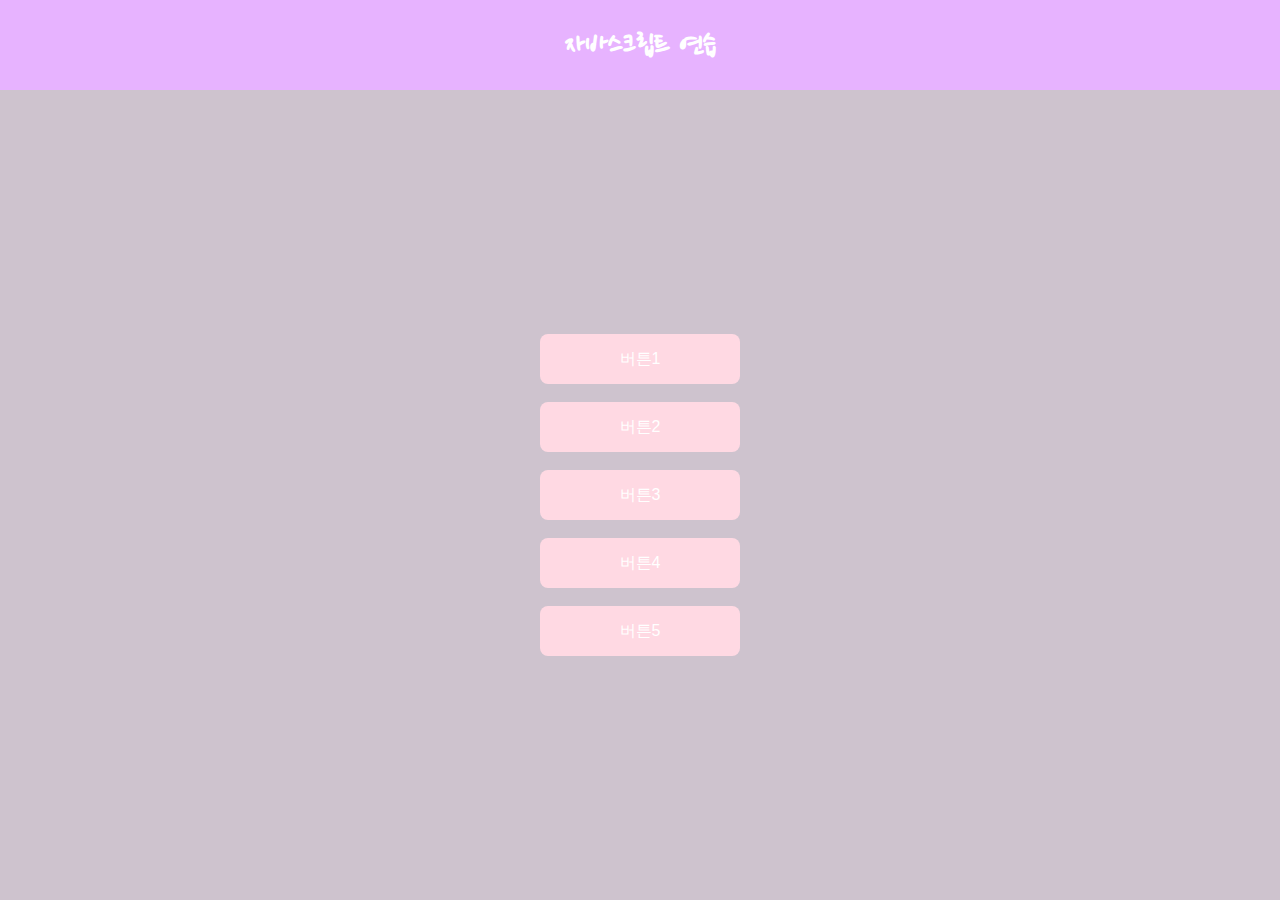
==== 01/index.html @ 23fbd064 "javascrip연습_v2" ====
<!DOCTYPE html>
<html lang="ko">
    <head>
        <meta charset="UTF-8">
        <meta
            name="viewport"
            content="width=device-width, initial-scale=1.0, user-scalable=no">
        <link rel="stylesheet" href="style/index.css">
        <link rel="preconnect" href="https://fonts.googleapis.com">
        <link
            rel="preconnect"
            href="https://fonts.gstatic.com"
            crossorigin="crossorigin">
        <link
            href="https://fonts.googleapis.com/css2?family=Nanum+Pen+Script&display=swap"
            rel="stylesheet">
        <title>JS PWA</title>
    </head>
    <body>
        <div id="root">
            <header>
                <h1>자바스크립트 연습</h1>
            </header>

            <main id="content">
                <section id="bt">
                    <button class="bt1">버튼1</button>
                    <button class="bt1">버튼2</button>
                    <button class="bt1">버튼3</button>
                    <button class="bt2">버튼4</button>
                    <button class="bt2">버튼5</button>
                </section>
            </main>

        </div>
    </body>
</html>
---- 01/style/index.css ----
/* 레이아웃 */
* {
    margin: 0;
    padding: 0;
}
header {
    height: 10vh;
    top: 0;
    position: sticky;
    background-color: #e7b3ff;
    color: white;
    display: flex;
    justify-content: center;
    align-items: center;
    font-family: 'Nanum Pen Script', cursive;

}

main {
    height: 90vh;  
    background-color: #cec3ce;
    display: flex;    
    justify-content: center;
    align-items: center;  
}
#bt {
    display: flex;    
    justify-content: center;
    align-items: center;
    flex-direction: column;
}

main > section > button {
    display: inline-block;    
    width: 100%;
    margin: 1vh;
    width: 50vh;
    height: 20vh;
    max-width: 200px;
    max-height: 50px;
    border-radius: 8px;
    border: none;
    text-align: center;
    background-color: #ffd9e3;
    color: white;
    font-size: 1rem;    
}
button:hover, button:active{
    background-color: white;
    color: #ffd9e3;
}
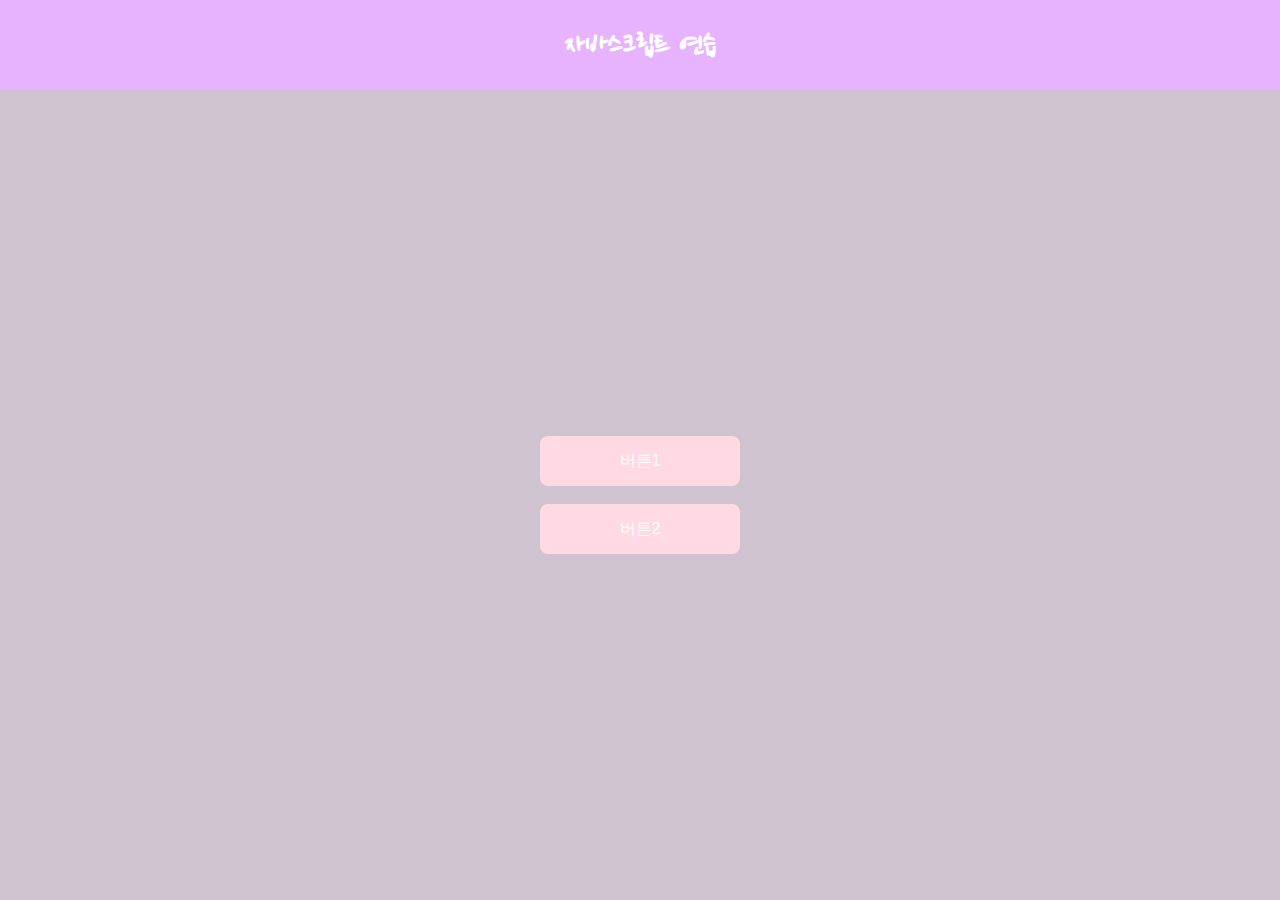
==== commit 2b85c896: "javascrip연습_v3" ====
--- a/01/index.html
+++ b/01/index.html
@@ -3,35 +3,57 @@
     <head>
         <meta charset="UTF-8">
         <meta
-            name="viewport"
-            content="width=device-width, initial-scale=1.0, user-scalable=no">
+        name="viewport"
+        content="width=device-width, initial-scale=1.0, user-scalable=no">
+        
+        <!--링크-->
         <link rel="stylesheet" href="style/index.css">
         <link rel="preconnect" href="https://fonts.googleapis.com">
         <link
-            rel="preconnect"
-            href="https://fonts.gstatic.com"
-            crossorigin="crossorigin">
+        rel="preconnect"
+        href="https://fonts.gstatic.com"
+        crossorigin="crossorigin">
         <link
-            href="https://fonts.googleapis.com/css2?family=Nanum+Pen+Script&display=swap"
-            rel="stylesheet">
+        href="https://fonts.googleapis.com/css2?family=Nanum+Pen+Script&display=swap"
+        rel="stylesheet">
         <title>JS PWA</title>
+            <!-- 자바스크립트 -->
+            <!-- 내부 자바스크립트 위치1
+
+                <script>
+                    alert("Hello World!");
+                    // console.log("Hello World!");
+                </script>
+        -->
+        <!-- 외부 자바스크립트 -->
+        <script src="./script/index.js"></script>
     </head>
     <body>
         <div id="root">
             <header>
                 <h1>자바스크립트 연습</h1>
+                
             </header>
+            <!--  여기도 가능
+                <script>
+                    alert("Hello World!");
+                    // console.log("Hello World!");
+                </script>
+        -->
 
             <main id="content">
                 <section id="bt">
-                    <button class="bt1">버튼1</button>
-                    <button class="bt1">버튼2</button>
-                    <button class="bt1">버튼3</button>
-                    <button class="bt2">버튼4</button>
-                    <button class="bt2">버튼5</button>
+                    <button class="bt1" onclick="funcPrint(1)">버튼1</button>
+                    <button class="bt2" onclick="funcPrint(2)">버튼2</button>
                 </section>
             </main>
 
         </div>
+         <!--  여기도 가능
+                <script>
+                    alert("Hello World!");
+                    // console.log("Hello World!");
+                </script>
+        -->
     </body>
 </html>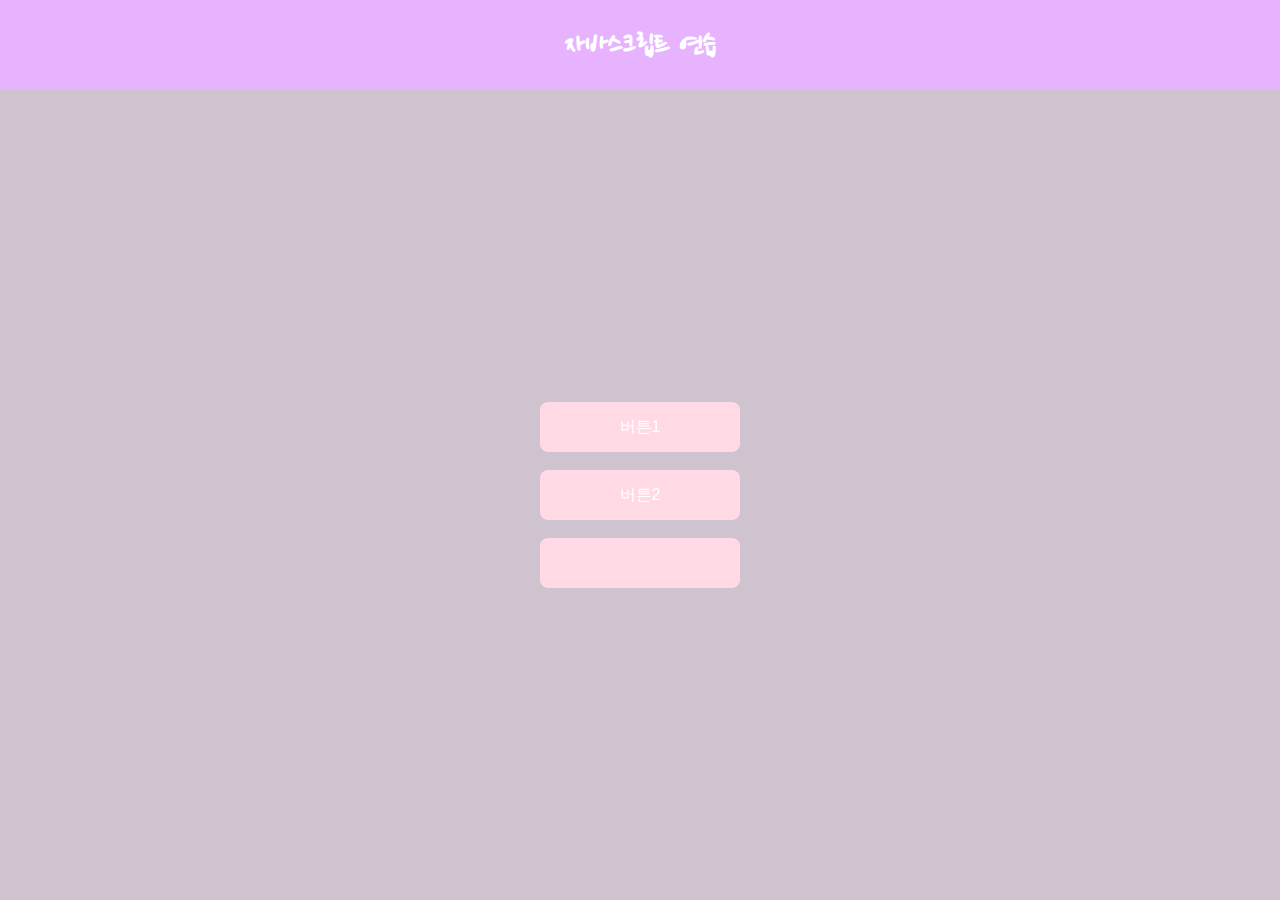
==== commit 1bc93dad: "자바스크립트 돔 반복문 연습" ====
--- a/01/index.html
+++ b/01/index.html
@@ -43,17 +43,18 @@
 
             <main id="content">
                 <section id="bt">
-                    <button class="bt1" onclick="funcPrint(1)">버튼1</button>
-                    <button class="bt2" onclick="funcPrint(2)">버튼2</button>
+                    <button class="bt1" onclick="funcPrint(1)"><span>버튼1</span></button>
+                    <button class="bt1" onclick="funcPrint(2)">버튼2</button>
                 </section>
             </main>
 
         </div>
-         <!--  여기도 가능
-                <script>
-                    alert("Hello World!");
-                    // console.log("Hello World!");
-                </script>
-        -->
+        <!--  여기도 가능
+               <script>
+                   alert("Hello World!");
+                   // console.log("Hello World!");
+                   // console.log(document.getElementById("bt"));
+               </script>
+    -->
     </body>
 </html>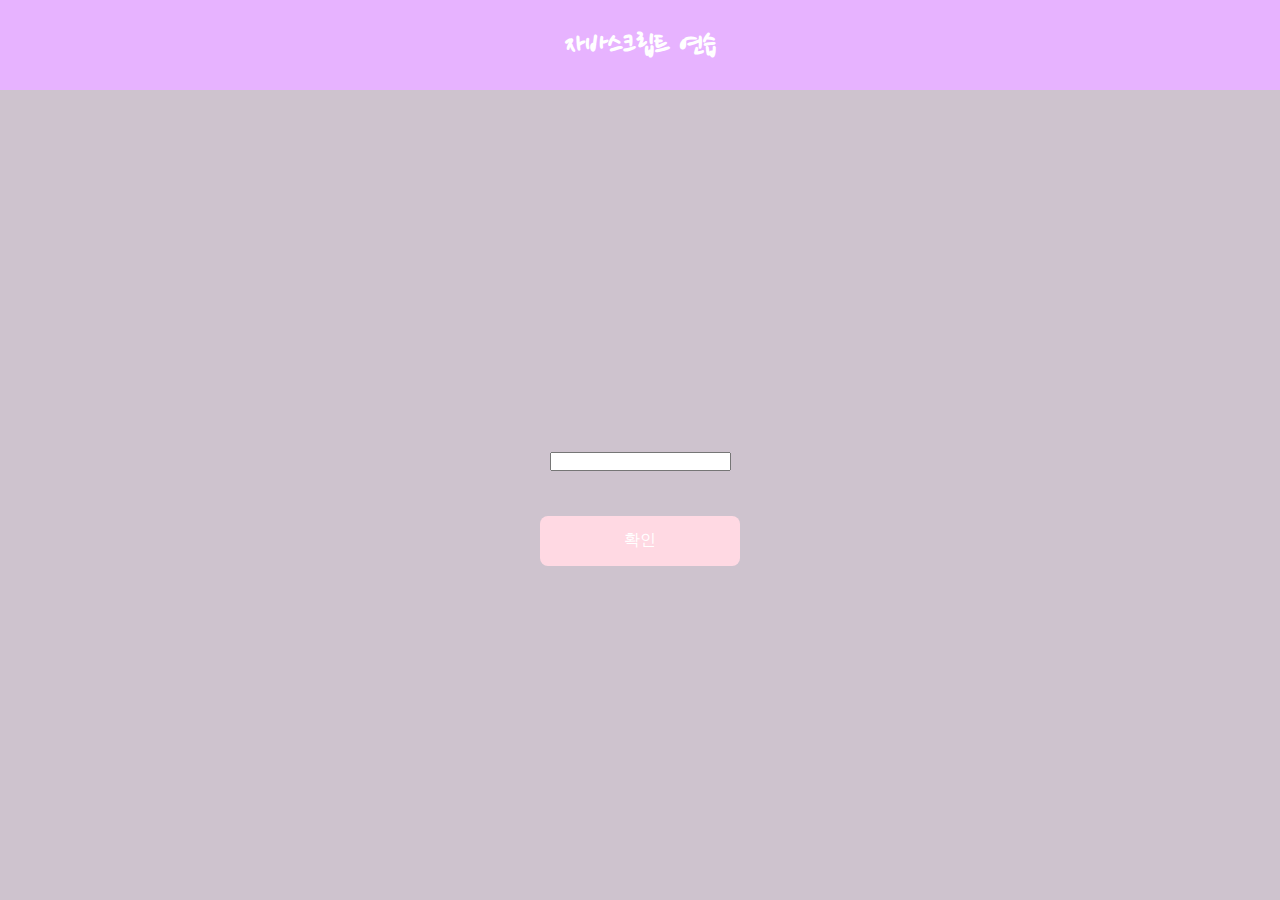
==== commit a172bde8: "자바스크립트 주사위 게임 제작_v0.1" ====
--- a/01/index.html
+++ b/01/index.html
@@ -26,7 +26,8 @@
                 </script>
         -->
         <!-- 외부 자바스크립트 -->
-        <script src="./script/index.js"></script>
+        <!-- /<script src="./script/index.js"></script> -->
+        <script src="./script/dom.js"></script>
     </head>
     <body>
         <div id="root">
@@ -42,10 +43,15 @@
         -->
 
             <main id="content">
+                <section id="msg"></section>
+                <section id="formSection">
+                   <input type="text">          
+                </section>                
                 <section id="bt">
-                    <button class="bt1" onclick="funcPrint(1)"><span>버튼1</span></button>
-                    <button class="bt1" onclick="funcPrint(2)">버튼2</button>
-                </section>
+                    <button class="bt1" onclick="show();">확인</button>
+                    <!-- <button class="bt1" onclick="funcPrint(1)"><span>버튼1</span></button>
+<button class="bt1" onclick="funcPrint(2)">버튼2</button> -->
+                </section>                
             </main>
 
         </div>
--- a/01/style/index.css
+++ b/01/style/index.css
@@ -21,13 +21,65 @@
     background-color: #cec3ce;
     display: flex;    
     justify-content: center;
-    align-items: center;  
+    align-items: center; 
+    flex-direction: column;
+    
+     
 }
 #bt {
     display: flex;    
     justify-content: center;
     align-items: center;
     flex-direction: column;
+    
+}
+main > section{
+    margin: 2vh;
+    display: flex;    
+    justify-content: center;
+    align-items: center;
+    flex-direction: column;
+}
+#msg{
+    /*
+    display: none;
+    */
+}
+.diceimg {
+    margin: 10px;
+    
+        
+}
+main > section >div > button {
+    display: inline-block;    
+    width: 100%;
+    margin: 1vh;
+    width: 50vh;
+    height: 20vh;
+    max-width: 200px;
+    max-height: 50px;
+    border-radius: 8px;
+    border: none;
+    text-align: center;
+    background-color: #ffd9e3;
+    color: white;
+    font-size: 1rem;
+}
+
+.msgDiv .divMsg{
+    display: inline-block;    
+    width: 100%;
+    margin: 1vh;
+    width: 50vh;
+    height: 20vh;
+    max-width: 200px;
+    max-height: 50px;
+    border-radius: 8px;
+    border: none;
+    text-align: center;
+    background-color: #ffd9e3;
+    color: white;
+    font-size: 1rem;    
 }
 
 main > section > button {
